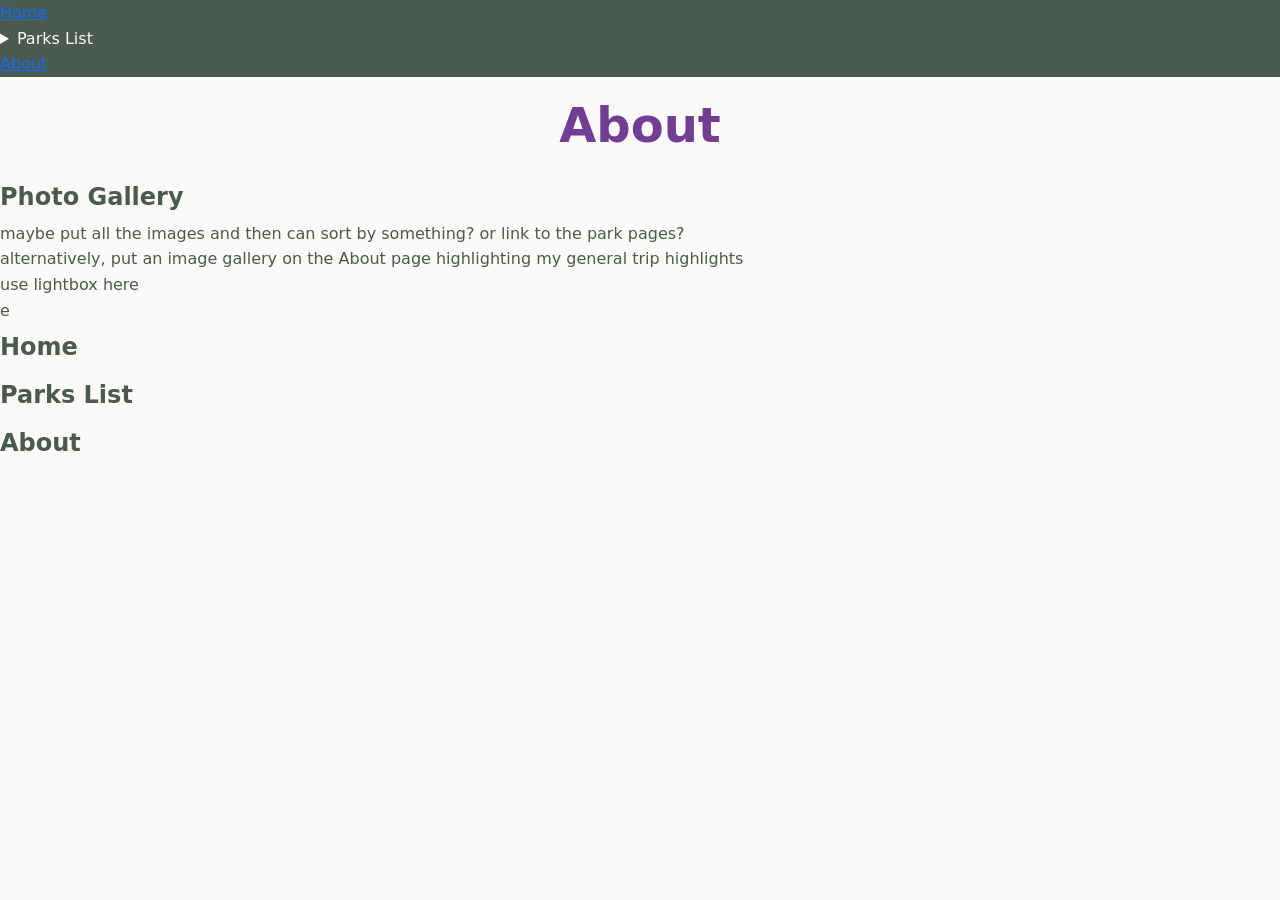
==== about.html @ f6e6fc49 "working on mobile nav" ====
<!-- this page is for just the accessibility info for each park and maybe a bit about the accessibility of different forms of tranist in Dublin -->
    <!-- figure out how to rank these parks on accessibility (either out of 5 stars or do little icons for various types of accessibility?) -->

<!-- alternatively, this page could be for my IWA site, an About page (maybe link IWA site here), or a My Dublin Favs page -->


<!-- about page with a photo gallery of highlights from my trip -->
 <!-- open with cead mile failte and explain who I am, why I made the site, and my interest in accessibility -->

<!DOCTYPE html>
<html lang="en">
<head>
    <meta charset="UTF-8">
    <meta name="viewport" content="width=device-width, initial-scale=1.0">
    <title>About</title>

    <!-- Bootstrap 5 -->
    <link href="https://cdn.jsdelivr.net/npm/bootstrap@5.0.2/dist/css/bootstrap.min.css" rel="stylesheet" integrity="sha384-EVSTQN3/azprG1Anm3QDgpJLIm9Nao0Yz1ztcQTwFspd3yD65VohhpuuCOmLASjC" crossorigin="anonymous">

    <link rel="stylesheet" href="css/reset.css">
    <link rel="stylesheet" href="css/ai.css">
    <link rel="stylesheet" href="css/style.css">

    <!-- The following lines of code are from fonts.google.com/selection/embed
            They embed the Google fonts I am using into my code. -->
    <!-- Atkinson Hyperlegible -->
    <link rel="preconnect" href="https://fonts.googleapis.com">
    <link rel="preconnect" href="https://fonts.gstatic.com" crossorigin>
    <link href="https://fonts.googleapis.com/css2?family=Atkinson+Hyperlegible:ital,wght@0,400;0,700;1,400;1,700&display=swap" rel="stylesheet">
</head>

<body>
    <a class="skip-link" href="#main">Skip to Main Content</a>

    <nav>
        <ul>
            <li><a href="index.html">Home</a></li>
            <li><details class="nav-list">
                <summary>Parks List</summary>
            
                <ul>
                    <li><a href="dubh_linn.html">Dubh Linn</a></li>
                    <li><a href="iveagh_gardens.html">Iveagh Gardens</a></li>
                    <li><a href="peace_park.html">The Peace Park</a></li>
                    <li><a href="st_patricks.html">St Patrick's Park</a></li>
                    <li><a href="st_stephens.html">St Stephen's Green</a></li>
                </ul>
            </details></li>
            <li><a class="current" href="about.html">About</a></li>
        </ul>
    </nav>


    <header>
        <h1>
            About
        </h1>
    </header>
    <main>
        <div class="intro">
            <h2></h2>
            <p></p>
        </div>
        <div class="gallery">
            <h2>Photo Gallery</h2>
            <p>maybe put all the images and then can sort by something? or link to the park pages?</p>
            <p>alternatively, put an image gallery on the About page highlighting my general trip highlights</p>
            <p>use lightbox here</p>
        </div>

        <section>
            <p class = "spaceholder">e</p>
        </section>

    </main>

    <footer>
        <h2>Home</h2>
        <h2>Parks List</h2>
        <h2>About</h2>
    </footer>

    <script src="https://cdn.jsdelivr.net/npm/bootstrap@5.0.2/dist/js/bootstrap.bundle.min.js" integrity="sha384-MrcW6ZMFYlzcLA8Nl+NtUVF0sA7MsXsP1UyJoMp4YLEuNSfAP+JcXn/tWtIaxVXM" crossorigin="anonymous"></script>
    <script> src:"js/ai.js"</script>
    <script> src:"js/script.js"</script>
</body>
</html>
---- css/ai.css ----
/* from lecture 1 code */
.skip-link{
  position: absolute;
  left: 0.75rem;
  top: 0.75rem;
  padding: 0.6rem 0.8rem;
  background: var(--accent2);
  border: 2px solid var(--accent3);
  border-radius: 10px;
  color: var(--parchment);
  text-decoration: none;
  transform: translateY(-200%);
}
.skip-link:focus{
  transform: translateY(0);
  outline: 3px solid var(--focus);
  outline-offset: 3px;
}

/* for carousel from https://codingyaar.com/bootstrap-carousel-slider-with-thumbnails/ */
.carousel-indicators {
    position: static;
}
.carousel-indicators li {
  width: 200px;
  height: 100%;
  opacity: 0.8;
}
.carousel-indicators data-bs-target{
  width: 200px;
}
.carousel-indicators data-bs-target:not(.active){
  opacity: 0.8;
}

/* to get rid of the numbers on the ordered list of the carousel indicators */
.carousel-indicators li{
  list-style: none;
}

/* styling for the lists in the information section of the parks pages */
.information ul{
  margin: 0px 30px
}

/* mobile nav https://www.w3schools.com/howto/howto_js_mobile_navbar.asp */
/* Style the navigation menu */
.topnav {
  overflow: hidden;
  background-color: var(--ink);
  position: relative;
}

/* Hide the links inside the navigation menu (except for logo/home) */
.topnav #myLinks {
  /* display: none; */
  display: block;
}

/* Style navigation menu links */
.topnav a {
  color: var(--parchment);
  padding: 14px 16px;
  text-decoration: none;
  font-size: 17px;
  display: block;
}

/* Style the hamburger menu */
.topnav a.icon {
  background: black;
  display: block;
  position: absolute;
  right: 0;
  top: 0;
}

/* Add a grey background color on mouse-over */
/* .topnav a:hover {
  background-color: var(--accent3);
  color: var(--ink);
} */

/* Style the active link (or home/logo) */
.active {
  background-color: var(--accent2);
  color: var(--parchment);
}


/*  */
---- css/style.css ----
/* Learned about this import rule here: https://www.w3schools.com/cssref/atrule_import.php#:~:text=The%20CSS%20%40import%20rule%20allows,import%20to%20be%20media%2Ddependent. */
@import url("style3.css");
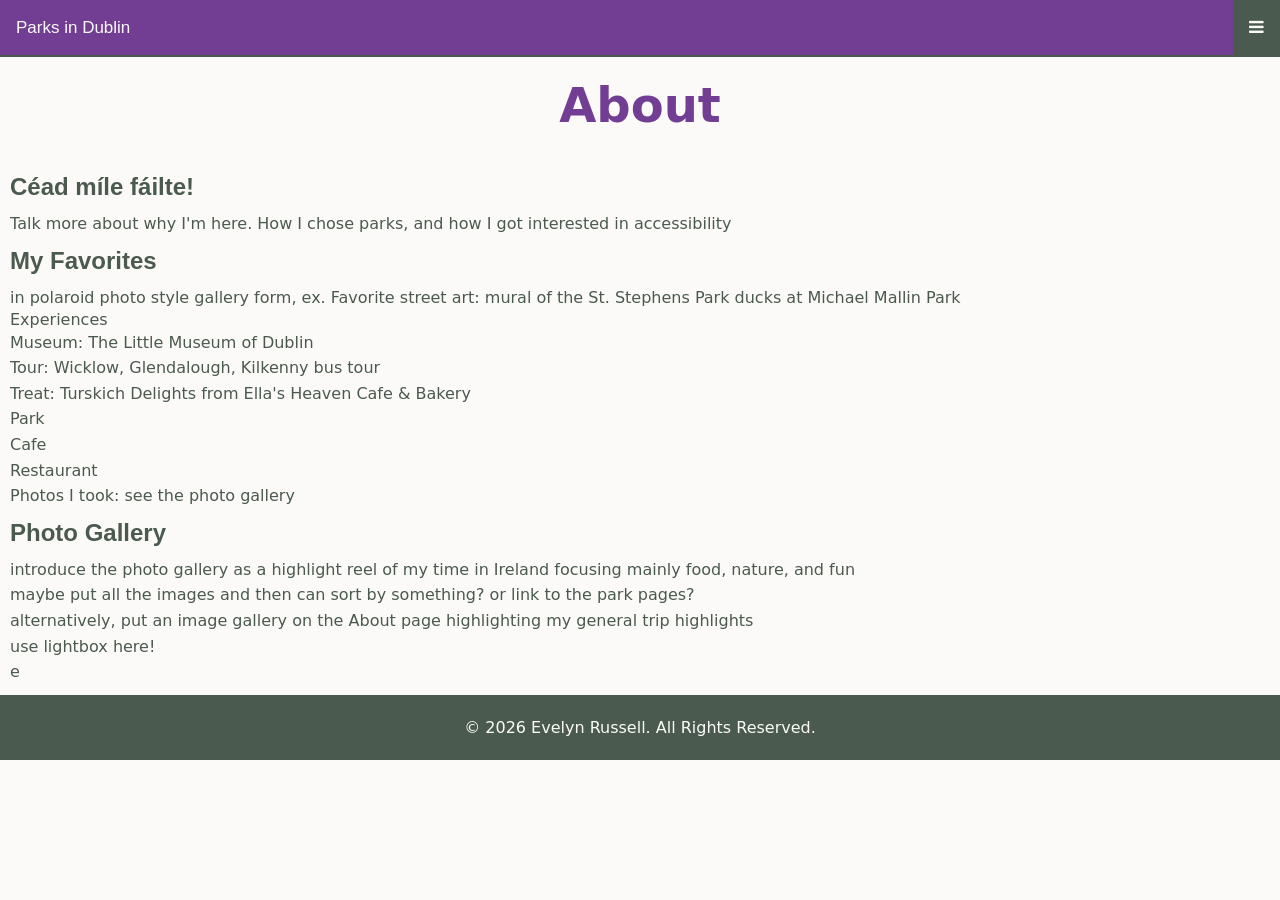
==== commit 25835ebf: "got the carousel and mobile nav meu working on all pages" ====
--- a/about.html
+++ b/about.html
@@ -27,27 +27,32 @@
     <link rel="preconnect" href="https://fonts.googleapis.com">
     <link rel="preconnect" href="https://fonts.gstatic.com" crossorigin>
     <link href="https://fonts.googleapis.com/css2?family=Atkinson+Hyperlegible:ital,wght@0,400;0,700;1,400;1,700&display=swap" rel="stylesheet">
+    <!-- Load an icon library to show a hamburger menu (bars) on small screens -->
+    <link rel="stylesheet" href="https://cdnjs.cloudflare.com/ajax/libs/font-awesome/4.7.0/css/font-awesome.min.css">
 </head>
 
 <body>
     <a class="skip-link" href="#main">Skip to Main Content</a>
 
-    <nav>
-        <ul>
-            <li><a href="index.html">Home</a></li>
-            <li><details class="nav-list">
-                <summary>Parks List</summary>
-            
-                <ul>
-                    <li><a href="dubh_linn.html">Dubh Linn</a></li>
-                    <li><a href="iveagh_gardens.html">Iveagh Gardens</a></li>
-                    <li><a href="peace_park.html">The Peace Park</a></li>
-                    <li><a href="st_patricks.html">St Patrick's Park</a></li>
-                    <li><a href="st_stephens.html">St Stephen's Green</a></li>
-                </ul>
-            </details></li>
-            <li><a class="current" href="about.html">About</a></li>
-        </ul>
+    <!-- nav = from https://www.w3schools.com/howto/howto_js_mobile_navbar.asp -->
+    <!-- Top Navigation Menu -->
+    <nav class="topnav">
+        <a href="index.html" class="navLink active">Parks in Dublin</a>
+        <!-- Navigation links (hidden by default) -->
+        <div id="myLinks">
+            <a class="navLink" href="parks_list.html">Parks List</a>
+            <a class="navLink" href="about.html">About</a>
+            <a class="navLink" href="site_settings.html">Site Settings</a>
+        </div>
+        <!-- "Hamburger menu" / "Bar icon" to toggle the navigation links -->
+        
+        <a href="javascript:void(0);" class="icon" onclick="mobileNavMenu()">
+            <i class="fa fa-bars"></i>
+        </a>
+
+        <!-- <a href="javascript:void(0);" class="icon" id="hamburger">
+            <i class="fa fa-bars"></i>
+        </a> -->
     </nav>
 
 
@@ -58,14 +63,30 @@
     </header>
     <main>
         <div class="intro">
-            <h2></h2>
-            <p></p>
+            <h2>Céad míle fáilte!</h2>
+            <p>Talk more about why I'm here. How I chose parks, and how I got interested in accessibility</p>
+        </div>
+        <div>
+            <h2>My Favorites</h2>
+            <p>in polaroid photo style gallery form, ex. Favorite street art: mural of the St. Stephens Park ducks at Michael Mallin Park</p>
+            <h3>Experiences</h3>
+            <p>Museum: The Little Museum of Dublin</p>
+            <p>Tour: Wicklow, Glendalough, Kilkenny bus tour</p>
+            <p>Treat: Turskich Delights from Ella's Heaven Cafe & Bakery</p>
+
+            
+            <p>Park</p>
+            <p>Cafe</p>
+            <p>Restaurant</p>
+
+            <p>Photos I took: see the photo gallery</p>
         </div>
         <div class="gallery">
             <h2>Photo Gallery</h2>
+            <p>introduce the photo gallery as a highlight reel of my time in Ireland focusing mainly food, nature, and fun</p>
             <p>maybe put all the images and then can sort by something? or link to the park pages?</p>
             <p>alternatively, put an image gallery on the About page highlighting my general trip highlights</p>
-            <p>use lightbox here</p>
+            <p>use lightbox here!</p>
         </div>
 
         <section>
@@ -75,9 +96,7 @@
     </main>
 
     <footer>
-        <h2>Home</h2>
-        <h2>Parks List</h2>
-        <h2>About</h2>
+        <p>&#169; 2026 Evelyn Russell. All Rights Reserved.</p>
     </footer>
 
     <script src="https://cdn.jsdelivr.net/npm/bootstrap@5.0.2/dist/js/bootstrap.bundle.min.js" integrity="sha384-MrcW6ZMFYlzcLA8Nl+NtUVF0sA7MsXsP1UyJoMp4YLEuNSfAP+JcXn/tWtIaxVXM" crossorigin="anonymous"></script>
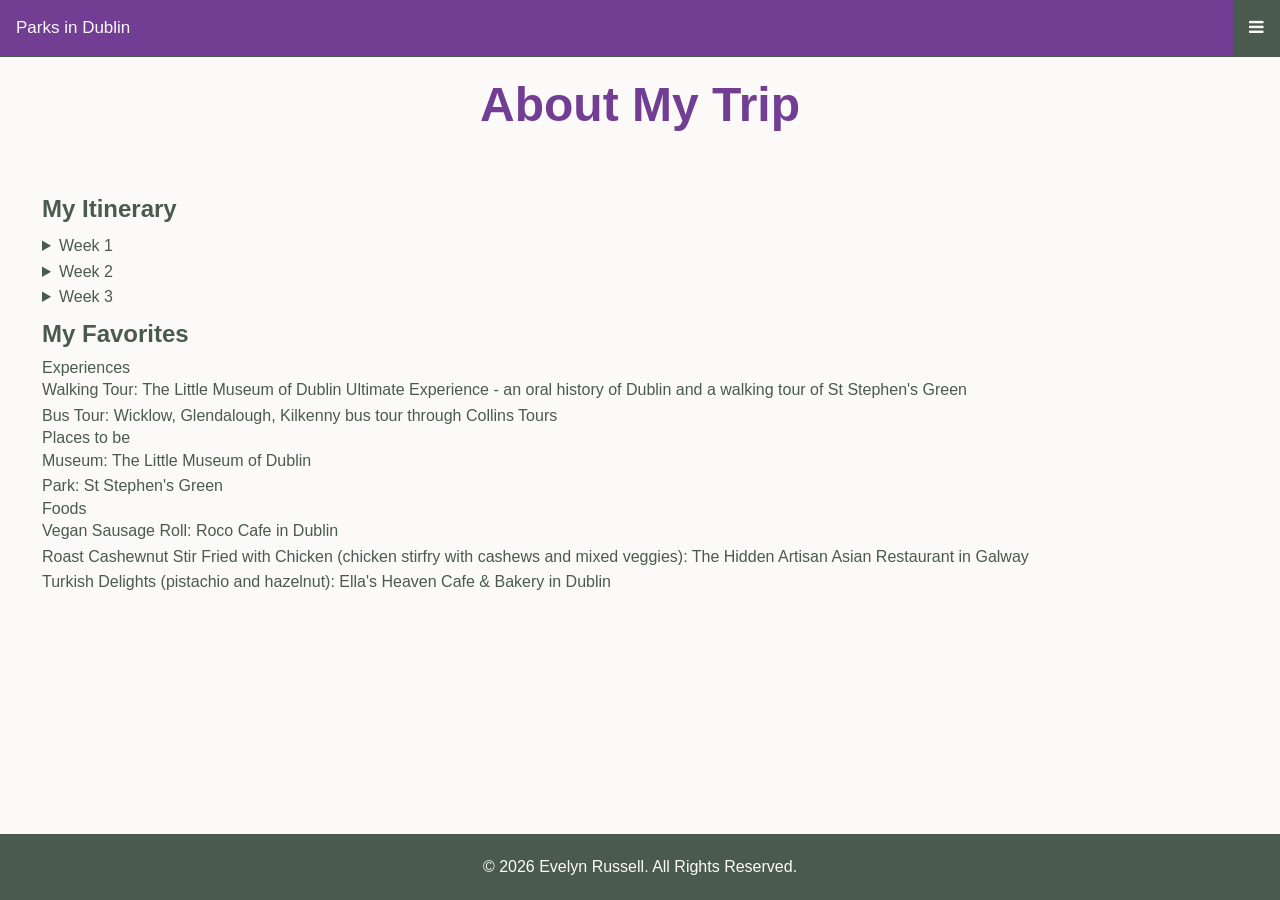
==== commit 7ca16ea3: "rearranged the pages I will be including and redid the nav bar to accommodate that" ====
--- a/about.html
+++ b/about.html
@@ -12,7 +12,10 @@
 <head>
     <meta charset="UTF-8">
     <meta name="viewport" content="width=device-width, initial-scale=1.0">
-    <title>About</title>
+    <title>About My Trip</title>
+
+    <!-- lightbox 2 -->
+    <link href="dist/css/lightbox.css" rel="stylesheet">
 
     <!-- Bootstrap 5 -->
     <link href="https://cdn.jsdelivr.net/npm/bootstrap@5.0.2/dist/css/bootstrap.min.css" rel="stylesheet" integrity="sha384-EVSTQN3/azprG1Anm3QDgpJLIm9Nao0Yz1ztcQTwFspd3yD65VohhpuuCOmLASjC" crossorigin="anonymous">
@@ -45,60 +48,65 @@
             <a class="navLink" href="site_settings.html">Site Settings</a>
         </div>
         <!-- "Hamburger menu" / "Bar icon" to toggle the navigation links -->
-        
         <a href="javascript:void(0);" class="icon" onclick="mobileNavMenu()">
             <i class="fa fa-bars"></i>
         </a>
-
-        <!-- <a href="javascript:void(0);" class="icon" id="hamburger">
-            <i class="fa fa-bars"></i>
-        </a> -->
     </nav>
 
 
     <header>
         <h1>
-            About
+            About My Trip
         </h1>
     </header>
     <main>
-        <div class="intro">
-            <h2>Céad míle fáilte!</h2>
-            <p>Talk more about why I'm here. How I chose parks, and how I got interested in accessibility</p>
-        </div>
-        <div>
+
+        <!-- try using this to make a timeline for my itinerary? https://www.w3schools.com/howto/howto_css_timeline.asp -->
+        
+        <section id="itinerary">
+            <h2>My Itinerary</h2>
+            <details class="itinerary-week" id="week1">
+                <summary>Week 1</summary>
+                <p>write a summary of week 1</p>
+            </details>
+            <details class="itinerary-week" id="week2">
+                <summary>Week 2</summary>
+                <p>write a summary of week 2</p>
+            </details>
+            <details class="itinerary-week" id="week3">
+                <summary>Week 3</summary>
+                <p>write a summary of week 3</p>
+            </details>
+
+        </section>
+        <section id="favorites">
             <h2>My Favorites</h2>
-            <p>in polaroid photo style gallery form, ex. Favorite street art: mural of the St. Stephens Park ducks at Michael Mallin Park</p>
+            <div class="favorites">
             <h3>Experiences</h3>
+            <p>Walking Tour: The Little Museum of Dublin Ultimate Experience - an oral history of Dublin and a walking tour of St Stephen's Green</p>
+            <p>Bus Tour: Wicklow, Glendalough, Kilkenny bus tour through Collins Tours</p>
+            </div>
+            <div class="favorites">
+            <h3>Places to be</h3>
             <p>Museum: The Little Museum of Dublin</p>
-            <p>Tour: Wicklow, Glendalough, Kilkenny bus tour</p>
-            <p>Treat: Turskich Delights from Ella's Heaven Cafe & Bakery</p>
-
-            
-            <p>Park</p>
-            <p>Cafe</p>
-            <p>Restaurant</p>
-
-            <p>Photos I took: see the photo gallery</p>
-        </div>
-        <div class="gallery">
-            <h2>Photo Gallery</h2>
-            <p>introduce the photo gallery as a highlight reel of my time in Ireland focusing mainly food, nature, and fun</p>
-            <p>maybe put all the images and then can sort by something? or link to the park pages?</p>
-            <p>alternatively, put an image gallery on the About page highlighting my general trip highlights</p>
-            <p>use lightbox here!</p>
-        </div>
-
-        <section>
-            <p class = "spaceholder">e</p>
+            <p>Park: St Stephen's Green</p>
+            </div>
+            <div class="favorites">
+            <h3>Foods</h3>
+            <p>Vegan Sausage Roll: Roco Cafe in Dublin</p>
+            <p>Roast Cashewnut Stir Fried with Chicken (chicken stirfry with cashews and mixed veggies): The Hidden Artisan Asian Restaurant in Galway</p>
+            <p>Turkish Delights (pistachio and hazelnut): Ella's Heaven Cafe & Bakery in Dublin</p>
+            </div>
         </section>
 
+        
     </main>
 
     <footer>
         <p>&#169; 2026 Evelyn Russell. All Rights Reserved.</p>
     </footer>
 
+    <script src="dist/js/lightbox-plus-jquery.js"></script>
     <script src="https://cdn.jsdelivr.net/npm/bootstrap@5.0.2/dist/js/bootstrap.bundle.min.js" integrity="sha384-MrcW6ZMFYlzcLA8Nl+NtUVF0sA7MsXsP1UyJoMp4YLEuNSfAP+JcXn/tWtIaxVXM" crossorigin="anonymous"></script>
     <script> src:"js/ai.js"</script>
     <script> src:"js/script.js"</script>
